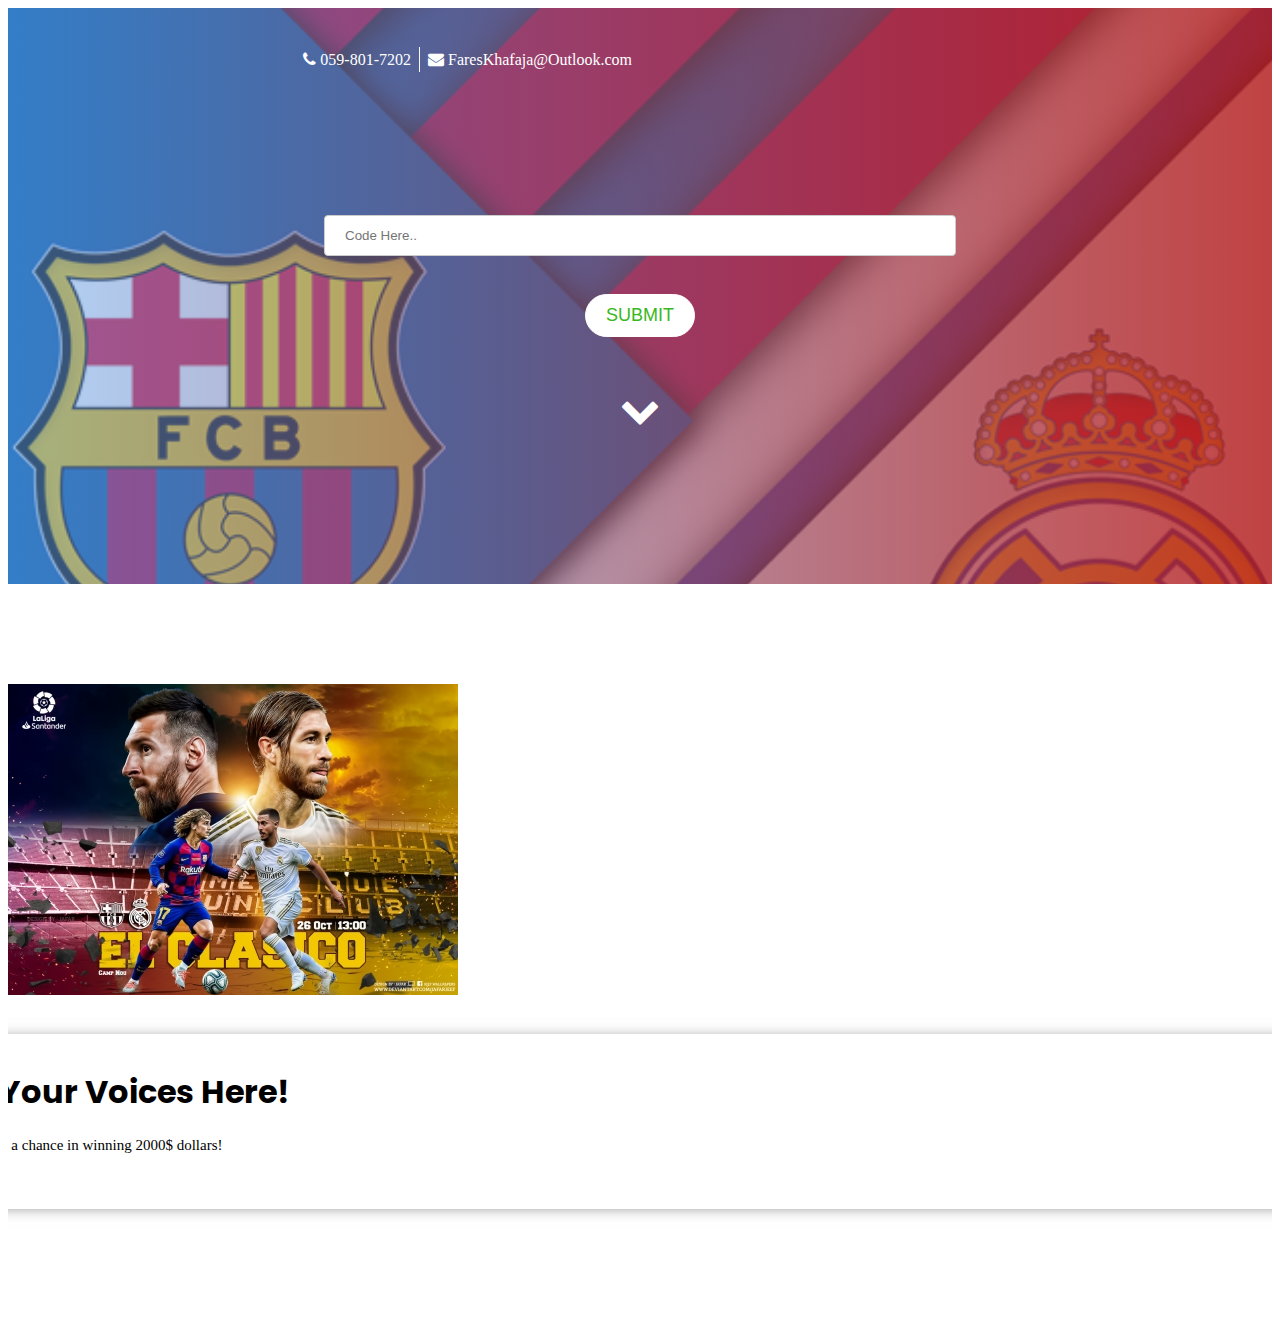
==== templates/admin.html @ 2be85bc3 "enterall" ====
<!DOCTYPE html>
<html lang="en">
  <head>
    <!-- Required meta tags -->
    <meta charset="utf-8">
    <meta name="viewport" content="width=device-width, initial-scale=1, shrink-to-fit=no">
    <title>Home</title>
    <!-- Favicon -->
    <link rel="shortcut icon" type="image/icon" href="../static/assets/images/favicon.ico"/>
    <!-- Font Awesome -->
    <link href="https://maxcdn.bootstrapcdn.com/font-awesome/4.6.3/css/font-awesome.min.css" rel="stylesheet">
     <!-- Bootstrap CSS -->
    <link rel="stylesheet" href="https://maxcdn.bootstrapcdn.com/bootstrap/4.0.0-beta/css/bootstrap.min.css" integrity="sha384-/Y6pD6FV/Vv2HJnA6t+vslU6fwYXjCFtcEpHbNJ0lyAFsXTsjBbfaDjzALeQsN6M" crossorigin="anonymous">
    <!-- Slick slider -->
    <link href="../static/assets/css/slick.css" rel="stylesheet">
    <!-- Theme color -->
    <link id="switcher" href="../static/assets/css/theme-color/default-theme.css" rel="stylesheet">

    <!-- Main Style -->
    <link href="../static/assets/css/style.css" rel="stylesheet">

    <!-- Fonts -->

    <!-- Poppins For Title -->
	<link href="https://fonts.googleapis.com/css?family=Poppins" rel="stylesheet">
 
 
	</head>
  <body>

  

   <!--START SCROLL TOP BUTTON -->
    <a class="scrollToTop" href="#">
      <i class="fa fa-angle-up"></i>
    </a>
  <!-- END SCROLL TOP BUTTON -->
  	
  	<!-- Start Header -->
	<header id="mu-hero">
		<div class="container">
			<div class="mu-hero-area">
				
				<div class="mu-hero-top">
					<!-- Start center Logo -->
					<div class="mu-logo-area">
						<!-- text based logo -->
						<!-- Image based logo -->
						<!-- <a class="mu-logo" href="index.html"><img src="assets/images/logo.jpg" alt="logo img"></a> -->
					</div>
					<!-- End center Logo -->
					<div class="mu-hero-top-info">
						<ul>
							<li>
								<i class="fa fa-envelope" aria-hidden="true"></i>
								<span>FaresKhafaja@Outlook.com</span>
							</li>
							<li>
								<div class="mu-telephone">
									<i class="fa fa-phone" aria-hidden="true"></i>
									<span>059-801-7202</span>
								</div>
							</li>
						</ul>
						
					</div>
				</div>

				<!-- Start hero featured area -->
				<div class="mu-hero-featured-area">
					<div class="mu-hero-featured-content">
						<div>
							  <form name="passdata" action="/admin" method="post">
							  	
							    <input type="text" id="lname" name="code" placeholder="Code Here..">

							    <br>


							    <input type="Submit" class="mu-book-now-btn" value="Submit">
							  </form>
						</div>

						
						
						<div class="mu-scrolldown-area">
							<a href="#mu-about" class="mu-scrolldown" id="mu-scrolldown"><i class="fa fa-chevron-down" aria-hidden="true"></i></a>
						</div>
					</div>
				</div>
				<!-- End hero featured area -->

			</div>
		</div>
	</header>
	<!-- End Header -->

	
	<!-- Start main content -->
	<main>
		<!-- Start About -->
		<section id="mu-about">
			<div class="container">
				<div class="row">
					<div class="col-md-12">
						<div class="mu-about-area">
							<!-- Start Feature Content -->
							<div class="row">
								<div class="col-md-6">
									<div class="mu-about-left">
										<img class="" src="../static/assets/images/FirstClasico.jpg" alt="img">
									</div>
								</div>
								<div class="col-md-6">
									<div class="mu-about-right">
										<h2>Submit Your Voices Here!</h2>
										<p>Enter Your code to get a chance in winning 2000$ dollars!</p>
									</div>
								</div>
							</div>
							<!-- End Feature Content -->

						</div>
					</div>
				</div>
			</div>
		</section>
		<!-- End About -->
		
		<!-- Start Why Us -->
		
	<!-- End footer -->

	
	<!-- JavaScript -->
    <!-- jQuery first, then Popper.js, then Bootstrap JS -->
    <script src="https://ajax.googleapis.com/ajax/libs/jquery/3.2.1/jquery.min.js"></script>
    <script src="https://cdnjs.cloudflare.com/ajax/libs/popper.js/1.11.0/umd/popper.min.js" integrity="sha384-b/U6ypiBEHpOf/4+1nzFpr53nxSS+GLCkfwBdFNTxtclqqenISfwAzpKaMNFNmj4" crossorigin="anonymous"></script>
    <script src="https://maxcdn.bootstrapcdn.com/bootstrap/4.0.0-beta/js/bootstrap.min.js" integrity="sha384-h0AbiXch4ZDo7tp9hKZ4TsHbi047NrKGLO3SEJAg45jXxnGIfYzk4Si90RDIqNm1" crossorigin="anonymous"></script>
	<!-- Slick slider -->
    <script type="text/javascript" src="assets/js/slick.min.js"></script>
    <!-- Ajax contact form  -->
    <script type="text/javascript" src="assets/js/app.js"></script>
  
      
	
    <!-- Custom js -->
	<script type="text/javascript" src="assets/js/custom.js"></script>

	
	
    
  </body>
</html>
---- static/assets/css/theme-color/default-theme.css ----
/*=======================================
Template Design By MarkUps	
Author URI : http://www.markups.io/
========================================*/

#mu-video:after,
#mu-hero:after {
	background-color: #37b721;/* fallback for old browsers */
    background: -webkit-linear-gradient(to right, #64b3f4, #37b721);  /* Chrome 10-25, Safari 5.1-6 */
    background: linear-gradient(to right, #64abf49c, #b72121); /* W3C, IE 10+/ Edge, Firefox 16+, Chrome 26+, Opera 12+, Safari 7+ */

}

a:hover,
a:focus,
.mu-book-now-btn,
.mu-copy-right a:hover,
.mu-copy-right a:focus,
.mu-send-msg-btn:hover,
.mu-send-msg-btn:focus,
.mu-logo,
.mu-logo:hover,
.mu-logo:focus,
.mu-client-quote,
.mu-clients-slider .slick-prev, 
.mu-clients-slider .slick-next,
.mu-clients-slider .slick-prev::before, 
.mu-clients-slider .slick-next::before,
.my-why-us-single-icon {
	color: #37b721;
}


.scrollToTop,
.mu-testimonial-slide .slick-dots li.slick-active,
#mu-callto-action {
	background-color: #37b721;
}

.mu-social-media a:hover,
.mu-social-media a:focus {
	border: 1px solid #37b721;
	color: #37b721;
}

.mu-contact-form .form-control:focus,
.mu-featured-tours-single-info .mu-book-now-btn {
	border: 1px solid #37b721;    
} 

.mu-send-msg-btn,
.mu-send-msg-btn:focus,
.mu-register-btn:hover,
.mu-register-btn:focus {
	border: 1px solid #37b721;
	background-color: #37b721;
}

.mu-clients-slider .slick-prev, 
.mu-clients-slider .slick-next {
	border: 2px solid #37b721;
}
---- static/assets/css/style.css ----
body,
html {
	overflow-x:hidden;
}

ul {
	padding: 0;
	margin: 0;
}

ul li {
	list-style: disc;
	font-size: 17px;
	line-height: 1.59;
}

a { 
	text-decoration: none;
	color: #2f2f2f;  
}

a:hover,
a:focus {
	outline: none;
	text-decoration: none;
}

h1,
h2,
h3,
h4,
h5,
h6 {
	font-family: 'Poppins', sans-serif;
	font-weight: 700;
	margin-top: 0;
}

h1 {
	font-size: 38px;
}

h2 {  
	font-size: 32px; 
	line-height: 1.13; 
}

h3 {  
	font-size: 26px;  
}

h4 {  
	font-size: 22px;  
}

h5 {  
	font-size: 20px;  
}

h6 {  
	font-size: 18px;  
}

img {
	border: none;
	max-width: 100%;
}

code {
	background-color: #ee6e73;
	border-radius: 2px;
	color: #fff;
	padding: 2px 4px;
}

pre {
	background-color: #f8f8f8;
	border: 1px solid #eee;
	border-radius: 4px;
	padding: 10px;
}

pre code {
	background-color: transparent;
	color: #333333;
}

del{
	text-decoration-color: #ee6e73;
}

kbd {
	background-color: #ddd;
	padding: 4px 6px;
	border-radius: 2px;
	color: ;
}

address {
	line-height: 1.5;
	padding-left: 10px;
}

dl dt {
	font-weight: 700;
}

dl dd {
	margin-left: 0;
}

blockquote {
	background-color: #f8f8f8;
	border-radius: 0 4px 4px 0;
	padding: 5px 15px;
	
}

blockquote p {
	margin-top: 10px;
}

button {
	padding: 5px 15px;
	border: none;
}

button:focus {
	outline: none;
	border: none;
}

iframe {
	border: none;
}


/* ========= BUTTON =========*/


.mu-send-msg-btn {
	color: #555;
	font-size: 14px;
	font-weight: 400;
	letter-spacing: 1px;
	text-align: center;
	padding: 16px 24px;
	margin-top: 10px;
	-webkit-transition: all 0.5s;
	transition: all 0.5s;
	width: 200px;
	color: #fff;
	border-radius: 20px;
	cursor: pointer;
	text-transform: uppercase;
}

.mu-send-msg-btn:hover,
.mu-send-msg-btn:focus {
	background-color: #fff;
}

/*scrol to top*/

.scrollToTop {
	bottom: 60px;
	color: #ffffff;
	display: none;
	font-size: 30px;
	line-height: 50px;
	position: fixed;
	right: 20px;
	text-align: center;
	text-decoration: none;
	width: 55px;
	z-index: 999;
	-webkit-transition: all 0.5s ease 0s;
	transition: all 0.5s ease 0s;
	height: 55px;
	border-radius: 10px;
}

.scrollToTop:hover,
.scrollToTop:focus {
  color: #fff;
}



/*--------------------*/
/* HEADER */
/*--------------------*/

#mu-hero {
	background-image: url("../../assets/images/BVsR.png");
	display: inline;
	float: left;
	width: 100%;
	position: relative;
	background-position: center center;
	background-attachment: fixed;
	-webkit-background-size: cover;
	background-size: cover;
}

#mu-hero:after{
	content: '';
	position: absolute;
	left: 0;
	right: 0;
	top: 0;
	bottom: 0;
	height: 100%;
	opacity: 0.84;
	width: 100%;
	z-index: 10;
}

.mu-hero-area {
	display: inline;
	float: left;
	position: relative;
	z-index: 99;
	width: 100%;
}

.mu-hero-top {
	display: inline;
	float: left;
	width: 100%;
	padding: 25px 0;
}


.mu-logo-area {
	display: inline;
	float: left;
	width: 50%;
}

.mu-logo {
	font-size: 30px;
	font-family: 'Poppins', sans-serif;
	display: inline-block;
	font-weight: 700;
	background: #fff;
	max-width: 500px;
}

.mu-logo span{
	display: inline-block;
	padding: 5px 15px;
}

.mu-hero-top-info {
	display: inline;
	float: left;
	text-align: right;
	width: 50%;
}

.mu-hero-top-info ul {
	margin-top: 14px;
}

.mu-hero-top-info ul li {
	list-style: none;
	color: #fff;
	font-size: 18px;
	display: inline-block;
	padding: 0 8px;
	border-left: 1px solid #f8f8f8;
	font-size: 16px;
	float: right;
}

.mu-hero-top-info ul li:last-child {
	border-left: none;
}

.mu-menu-btn {
	position: fixed;
	right: 15%;
	top: 50px;
	color: #fff;
	font-size: 25px;
	border: 2px solid #fff;
	padding: 5px 14px;
	z-index: 999;
	-webkit-transition: all 0.5s;
	-o-transition: all 0.5s;
	transition: all 0.5s;
}

.mu-menu-btn:hover,
.mu-menu-btn:focus {
	border: 2px solid #fff;
}

.mu-scrolldown-area {
	display: inline;
	float: left;
	text-align: center;
	width: 100%;
}

.mu-scrolldown {
	font-size: 40px;
	color: #fff;
	display: inline-block;
	margin-top: 50px;
}

.mu-scrolldown:hover,
.mu-scrolldown:focus {
	color: #fff;
}


/*=== Featured section ===*/

.mu-hero-featured-area {
	display: inline;
	float: left;
	padding: 60px 0 150px;
	width: 100%;
}

.mu-hero-featured-content {
	display: inline;
	float: right;
	margin-top: 50px;
	text-align: center;
	width: 100%;
}

.mu-hero-featured-content h1 {
	font-size: 45px;
	color: #fff;
	font-weight: 700;
	margin-bottom: 15px;
}


.mu-hero-featured-content p {
	color: #fff;
	font-size: 20px;
	font-weight: 300;
	line-height: 1.3;
	letter-spacing: 1px;
}

.mu-hero-featured-content h2 {
	color: #fff;
	font-size: 24px;
	margin-bottom: 12px;
	font-weight: 400;
	letter-spacing: 1px;
	display: inline-block;
}

.mu-book-now-btn {
	display: inline-block;
	border: 1px solid #fff;
	background-color: #fff;
	text-transform: uppercase;
	font-size: 18px;
	padding: 10px 20px;
	border-radius: 25px;
	margin-top: 30px;
}

/*--------------------*/
/* ABOUT US */
/*--------------------*/


#mu-about {
	background-color: #fff;
	display: inline;
	float: left;
	width: 100%;
}

.mu-about-area {
	display: inline;
	float: left;
	padding: 100px 0;
	width: 100%;
}

.mu-about-left {
	display: inline;
	float: left;
	width: 100%;
}

.mu-about-right {
	display: inline;
	float: left;
	margin-top: 35px;
	width: 130%;
	background-color: #fff;
	padding: 40px;
	margin-left: -175px;
	box-shadow: 3px 1px 18px -9px #000;
}

.mu-about-right p {
	font-size: 15px;
}


/*WHY US*/

#mu-why-us {
	background-color: #fff;
	float: left;
	padding: 50px 0 100px;
	display: inline;
	width: 100%;
}

.mu-why-us-area {
	display: inline;
	float: left;
	text-align: center;
	width: 100%;
}

.mu-why-us-area h2 {
	color: #333;
	
}

.mu-why-us-content {
	display: inline;
	float: left;
	margin-top: 50px;
	width: 100%;
}

.mu-why-us-single {
	display: inline;
	float: left;
	width: 100%;
	padding: 0 5px;
}

.my-why-us-single-icon {
	border: 1px solid #ccc;
	font-size: 30px;
	display: inline-block;
	width: 85px;
	height: 85px;
	line-height: 85px;
	border-radius: 50%;
	margin-bottom: 20px;
}

.mu-why-us-single h3 {
	font-size: 22px;
	margin-bottom: 15px;
}

.mu-why-us-single p {
	font-size: 15px;
}

/*--------------------*/
/* VIDEO */
/*--------------------*/


#mu-video {
	background-image: url("../../assets/images/about-video-bg.jpeg");
	background-attachment: fixed;
	background-position: center center;
	-webkit-background-size: cover;
	background-size: cover;
	display: inline;
	float: left;
	position: relative;
	width: 100%;
}

#mu-video:after{
	content: '';
	position: absolute;
	left: 0;
	right: 0;
	top: 0;
	bottom: 0;
	height: 100%;
	opacity: 0.94;
	width: 100%;
	z-index: 10;
}

.mu-video-area {
	display: inline;
	float: left;
	position: relative;
	padding: 100px 0;
	text-align: center;
	width: 100%;
	z-index: 99;
}

.mu-video-area h2,
.mu-video-area p {
	color: #fff;
}

.mu-video-content {
	display: inline;
	float: left;
	width: 100%;
	margin-top: 50px;
}

.mu-video-content iframe {
	border: none;
}


/*--------------------*/
/* FEATURED TOURS */
/*--------------------*/

#mu-featured-tours {
	background-color: #fff;
	float: left;
	padding: 100px 0;
	display: inline;
	width: 100%;
}

.mu-featured-tours-area {
	display: inline;
	float: left;
	text-align: center;
	width: 100%;
}

.mu-featured-tours-area h2 {
	color: #333;	
}

.mu-title-content {
	padding: 0 10%;
}

.mu-featured-tours-content {
	display: inline;
	float: left;
	margin-top: 40px;
	width: 100%;
}

.mu-featured-tours-single {
	background-color: #f8f8f8;
	display: inline;
	float: left;
	width: 100%;
	margin: 15px 0;
}

.mu-featured-tours-single-info {
	display: inline;
	float: left;
	position: relative;
	width: 100%;
	padding: 20px 10px;
}

.mu-featured-tours-single h3 {
	font-size: 22px;
	margin-bottom: 5px;
}

.mu-featured-tours-single h4 {
	font-size: 16px;
	margin-bottom: 10px;
	font-weight: 300;
}

.mu-price-tag {
	position: absolute;
	bottom: 25px;
	left: 15px;
	color: #333;
	font-size: 22px;
	font-weight: 600;
}

.mu-featured-tours-single p {
	font-size: 15px;
}

.mu-featured-tours-single-info .mu-book-now-btn {
	margin-top: 10px;
	font-size: 15px;
	text-transform: capitalize;
	float: right;
}

/*--------------------*/
/* TRAVELERS TESTIMONIALS */
/*--------------------*/

#mu-testimonials {
	background-image: url("assets/images/testimonials-bg.jpeg");
	background-position: center center;
	background-size: cover;
	background-attachment: fixed;
	display: inline;
	float: left;
	position: relative;
	width: 100%;
}

#mu-testimonials::before {
	background: rgba(0,0,0,0.5);
	bottom: 0;
	content: '';
	left: 0;
	top: 0;
	right: 0;
	position: absolute;
}

.mu-testimonials-area {
	display: inline;
	float: left;
	padding: 150px 0 175px;
	width: 100%;
}

.mu-testimonials-area h2 {
	color: #fff;
	text-align: center;
}

.mu-testimonials-block {
	display: inline;
	float: left;
	margin-top: 60px;
	width: 100%;
}

.mu-testimonial-slide li{
	list-style: none;
	text-align: center;
}

.mu-client-quote {
	font-size: 35px;
	opacity: 0.7;
	margin-bottom: 25px;
}

.mu-testimonial-slide li p {
	color: #fff;
	padding: 0 10%;
}

.mu-testimonial-slide .mu-rt-img {
	border-radius: 50%;
	width: 100px;
	height: 100px;
	margin-top: 15px;
	display: inline-block;
}

.mu-rt-name {
	margin-bottom: 5px;
	color: #fff;
	line-height: 1;
	margin-top: 25px;
	letter-spacing: 1px;
}

.mu-rt-title {
	color: #fff;
	font-size: 14px;
}

.mu-testimonial-slide .slick-dots {
    bottom: -50px;
}

.mu-testimonial-slide .slick-dots li {
	background-color: #f8f8f8;
	height: 4px;	
	-webkit-transition: all 0.5s;
	transition: all 0.5s;
}


.mu-testimonial-slide .slick-dots li button {
	display: none;
}


/*--------------------*/
/* CLIENTS */
/*--------------------*/

#mu-clients {
	background-color: #fff;
	display: inline;
	float: left;
	width: 100%;
}

.mu-clients-area {
	display: inline;
	float: left;
	padding: 100px 0;
	width: 100%;
	text-align: center;
}

.mu-clients-slider {
	display: inline;
	float: left;
	margin-top: 50px;
	width: 100%;
}

.mu-clients-single {
	display: inline;
	float: left;
}

.mu-clients-slider .slick-next {
	right: -40px;
}

.mu-clients-slider .slick-prev {
	left: -60px;
}

.mu-clients-slider .slick-prev, 
.mu-clients-slider .slick-next {
	background-color: transparent;
}


/*--------------------*/
/* CALL TO ACTION */
/*--------------------*/

#mu-callto-action {
	display: inline;
	float: left;
	width: 100%;
	padding: 50px 0;
}

.mu-callto-action-area {
	display: inline;
	float: left;
	text-align: center;
	width: 100%;
}

.mu-callto-action-area h2 {
	color: #fff;
	font-size: 28px;
	letter-spacing: 0.5px;
}

.mu-callto-action-area .mu-book-now-btn {
	margin-top: 25px;
}

/*--------------------*/
/* CONTACT US */
/*--------------------*/

#mu-contact {
	background-color: #fff;
	display: inline;
	float: left;
	width: 100%;
}

.mu-contact-area {
	display: inline;
	float: left;
	text-align: center;
	padding: 100px 18%;
	width: 100%;
}

.mu-contact-content{
	display: inline;
	float: left;
	margin-top: 50px;
	width: 100%;
}

.mu-contact-form-area {
	display: inline;
	float: left;
	width: 100%;
}

.mu-contact-form {
	text-align: center;
}

.mu-contact-form .form-group input {
	background: transparent;
	border-radius: 0;
	color: #333;
	font-size: 15px;
	border: 1px #888;
	border-style: none none solid none;
	height: 45px;
	margin-bottom: 24px;
	-webkit-transition: all 0.5s;
	-o-transition: all 0.5s;
	transition: all 0.5s;
}

.mu-contact-form .form-group textarea {
	background: transparent;
	border: 1px #888;
	border-style: none none solid none;
	border-radius: 0;
	color: #333;
	font-size: 18px;
	padding: 10px;
	height: 100px;
	-webkit-transition: all 0.5s;
	transition: all 0.5s;
}

.mu-contact-form .form-control:focus {
	background-color: #fff;
	border-style: none none solid none;
    outline: 0;
    box-shadow: none;    
} 

.mu-contact-form .form-control::-webkit-input-placeholder {
	color: #888;
	font-size: 15px;
}

.mu-contact-form .form-control:-moz-placeholder { /* Firefox 18- */
	color: #888;
	font-size: 15px; 
}

.mu-contact-form .form-control::-moz-placeholder {  /* Firefox 19+ */
	color: #888;
	font-size: 15px;
}

.mu-contact-form .form-control:-ms-input-placeholder {  
	color: #888;
	font-size: 15px;
}

.mu-contact-form .button-default::after,
.mu-contact-form .button-default > span {
	padding: 12px 40px;  
}

#form-messages {
	margin-bottom: 10px;
    background-color: #fff;
}

.success {
	padding: 1em;
	margin-bottom: 0.75rem;
	text-shadow: 0 1px 0 rgba(255, 255, 255, 0.5);
	color: #468847;
	background-color: #dff0d8;
	border: 1px solid #d6e9c6;
	-webkit-border-radius: 4px;
	      border-radius: 4px;
}

.error {
	padding: 1em;
	margin-bottom: 0.75rem;
	text-shadow: 0 1px 0 rgba(255, 255, 255, 0.5);
	color: #b94a48;
	background-color: #f2dede;
	border: 1px solid rgba(185, 74, 72, 0.3);
	-webkit-border-radius: 4px;
	      border-radius: 4px;
}

/*--------------------*/
/* GOOGLE MAP */
/*--------------------*/

#mu-google-map {
	display: inline;
	float: left;
	width: 100%;
}

#mu-google-map iframe {
	height: 550px;
	width: 100%;
}

/*--------------------*/
/* FOOTER */
/*--------------------*/


#mu-footer {
	background-color: #fff;
	display: inline;
	float: left;
	width: 100%;
}

.mu-footer-area{
	display: inline;
	float: left;
	padding: 30px 0;
	text-align: center;
	width: 100%;
}

.mu-footer-right {
	display: inline;
	float: left;
	width: 100%;
}

.mu-social-media {
	display: inline;
	float: left;
	width: 100%;
}

.mu-social-media a {
	border: 1px solid #19191a;
	border-radius: 6px;
	color: #19191a;
	display: inline-block;
	margin-right: 10px;
	text-align: center;
	text-decoration: none;
	transition: all 0.2s ease-in-out 0s;
	width: 35px;
	height: 35px;
	line-height: 35px;
	font-size: 15px;
}

.mu-footer-left {
	display: inline;
	float: left;
	width: 100%;
}

.mu-copy-right {
	margin-bottom: 0;
	margin-top: 6px;
}

.mu-copy-right a {
	font-weight: 600;
	-webkit-transition: all 0.5s;
	transition: all 0.5s;
}



/*--------------------*/
/* RESPONSIVE STYLE */
/*--------------------*/

@media (max-width: 1199px) {

	.mu-about-right {
		margin-top: 20px;
		width: 140%;
		padding: 25px;
		margin-left: -190px;
	}

	.mu-clients-slider .slick-prev {
		left: -40px;
	}

	#mu-google-map iframe {
		height: 450px;
	}
		
}

@media (max-width: 991px) {	

	.mu-primary-btn {
		font-size: 14px;
		padding: 12px 22px;
	}

	.mu-hero-featured-content h1 {
		font-size: 35px;
	}

	.mu-hero-featured-content h2 {
		color: #fff;
		font-size: 20px;
	}

	.mu-about-left img {
		max-width: none;
		width: 115%;
	}

	.mu-about-right {
		margin-top: 75px;
		width: 160%;
		padding: 20px;
		margin-left: -190px;
	}

	.mu-about-right p {
		font-size: 14px;
	}

	.mu-why-us-single {
		padding: 0;
	}

	.mu-featured-tours-single p {
		font-size: 14px;
	}

	.mu-featured-tours-single-info .mu-book-now-btn {
		font-size: 14px;
	}

	.mu-price-tag {
		font-size: 20px;
	}

	.mu-video-content iframe {
		width: 100%;
		height: 400px;
	}

	.mu-clients-slider .slick-next {
		right: -20px;
	}

	.mu-clients-slider .slick-prev {
		left: -20px;
	}

	.mu-contact-area {
		padding: 100px 10%;
	}
		
}

@media (max-width: 767px) {
	
	.mu-logo-area {
		width: 100%;
		text-align: center;
	}

	.mu-hero-top-info {
		text-align: center;
		width: 100%;
	}

	.mu-hero-top-info ul {
		margin-top: 20px;
	}

	.mu-hero-top-info ul li {
		border-left: none;
		float: none;
		border-right: 1px solid #f8f8f8;
	}

	.mu-hero-top-info ul li:last-child {
		border-left: 0;
		border-right: 0;
	}

	.mu-hero-featured-area {
		padding: 0px 0 50px;
	}

	.mu-about-area {
		padding: 50px 0;
	}

	.mu-about-left img {
		max-width: 100%;
		width: auto;
	}

	.mu-about-right {
		margin-top: 30px;
		width: 100%;
		padding: 0;
		margin-left: 0;
		box-shadow: none;
	}

	.mu-about-right p {
		font-size: 15px;
	}

	#mu-why-us {
		padding: 50px 0 50px;
	}

	.mu-why-us-single {
		margin-bottom: 40px;
	}

	.mu-title-content {
		padding: 0;
		font-size: 15px;
	}

	.mu-video-area {
		padding: 80px 0;
	}

	.mu-video-content {
		margin-top: 30px;
	}

	#mu-featured-tours {
		padding: 60px 0;
	}

	.mu-featured-tours-content {
		margin-top: 20px;
	}

	.mu-featured-tours-single-info {
		padding: 20px;
	}

	.mu-testimonials-area {
		padding: 100px 0 125px;
	}

	.mu-clients-single {
		padding: 0 5px;
	}

	.mu-contact-area {
		padding: 50px 0%;
	}

	#mu-google-map iframe {
		height: 400px;
	}

	.mu-social-media {
		margin-top: 15px;
	}			
		
}


@media (max-width: 640px){
	
	.mu-hero-featured-content h1 {
		font-size: 30px;
	}

	.mu-hero-featured-content p {
		font-size: 16px;
		line-height: 1.5;
		letter-spacing: 0.5px;
	}

	.mu-hero-featured-content {
		margin-top: 30px;
	}

	#mu-why-us {
		padding: 20px 0 50px;
	}

	.scrollToTop {
		font-size: 25px;
		line-height: 43px;
		width: 45px;
		height: 45px;
		border-radius: 8px;
	}						

}


@media (max-width: 480px) {

	body {
		font-size: 14px;
	}

	.mu-logo {
		margin-bottom: 10px;
		font-size: 30px;
	}

	.mu-hero-featured-content {
		margin-top: 20px;
	}

	.mu-hero-featured-content h1 {
		font-size: 25px;
	}

	.mu-hero-featured-content h2 {
		font-size: 14px;
	}

	.mu-hero-featured-content p {
		font-size: 15px;
	}

	.mu-scrolldown {
		font-size: 35px;
		margin-top: 40px;
	}
	
	h2 {
		font-size: 28px;
	}

	h3 {
		font-size: 24px;
	}

	h4 {
		font-size: 20px;
	}

	.mu-video-content iframe {
		width: 100%;
		height: 300px;
	}

	.mu-testimonials-area {
		padding: 50px 0 75px;
	}

	.mu-testimonials-block {
		margin-top: 30px;
	}

	.mu-testimonial-slide li p {
		padding: 0 5%;
		font-size: 15px;
	}

	.mu-clients-slider .slick-prev, 
	.mu-clients-slider .slick-next {
		height: 40px;
		width: 40px;
	}

	.mu-clients-slider .slick-prev::before, 
	.mu-clients-slider .slick-next::before {
		font-size: 18px;
	}

	.mu-clients-slider .slick-next {
		right: 0;
	}

	.mu-clients-slider .slick-prev {
		left: 0;
	}

	.mu-callto-action-area h2 {
		font-size: 22px;
	}

	.mu-book-now-btn {
		font-size: 16px;
	}

	.mu-contact-content {
		margin-top: 30px;
	}

	.mu-social-media a {
		width: 30px;
		height: 30px;
		line-height: 30px;
		font-size: 14px;
	}
					
	
}


@media (max-width: 360px) {


	.mu-hero-featured-area {
		padding: 0 0 30px;
	}

	.mu-hero-top-info ul li {
		font-size: 14px;
	}

	h2 {
		font-size: 25px;
	}

	.mu-video-content iframe {
		height: 250px;
	}

	.mu-client-quote {
		font-size: 30px;
		margin-bottom: 10px;
	}

	.mu-rt-name {
		margin-bottom: 0px;
		margin-top: 15px;
	}

	.mu-testimonial-slide .mu-rt-img {
		width: 80px;
		height: 80px;
		margin-top: 0px;
	}

	.mu-testimonial-slide .slick-dots {
		bottom: -40px;
	}

	.mu-testimonials-area {
		padding: 50px 0 55px;
	}

	#mu-callto-action {
		padding: 30px 0;
	}

	.mu-book-now-btn {
		font-size: 15px;
		margin-top: 20px;
	}

	.mu-callto-action-area .mu-book-now-btn {
		margin-top: 15px;
	}

	.mu-callto-action-area h2 {
		font-size: 20px;
		line-height: 1.3;
	}

	.mu-send-msg-btn {
		font-size: 14px;
		padding: 12px 18px;
		width: 170px;
	}

	#mu-google-map iframe {
		height: 250px;
	}

}



@media (max-width: 320px) {
	
	h2 {
		font-size: 22px;
	}

	.mu-hero-top-info ul {
		margin-top: 0px;
	}
	
	
}

input[type=text], select {
  width: 50%;
  padding: 12px 20px;
  margin: 8px 0;
  display: inline-block;
  border: 1px solid #ccc;
  border-radius: 4px;
  box-sizing: border-box;
}

.information {
  border-radius: 5px;
  background-color: #f2f2f2;
  padding: 20px;
  width: 50%;
}
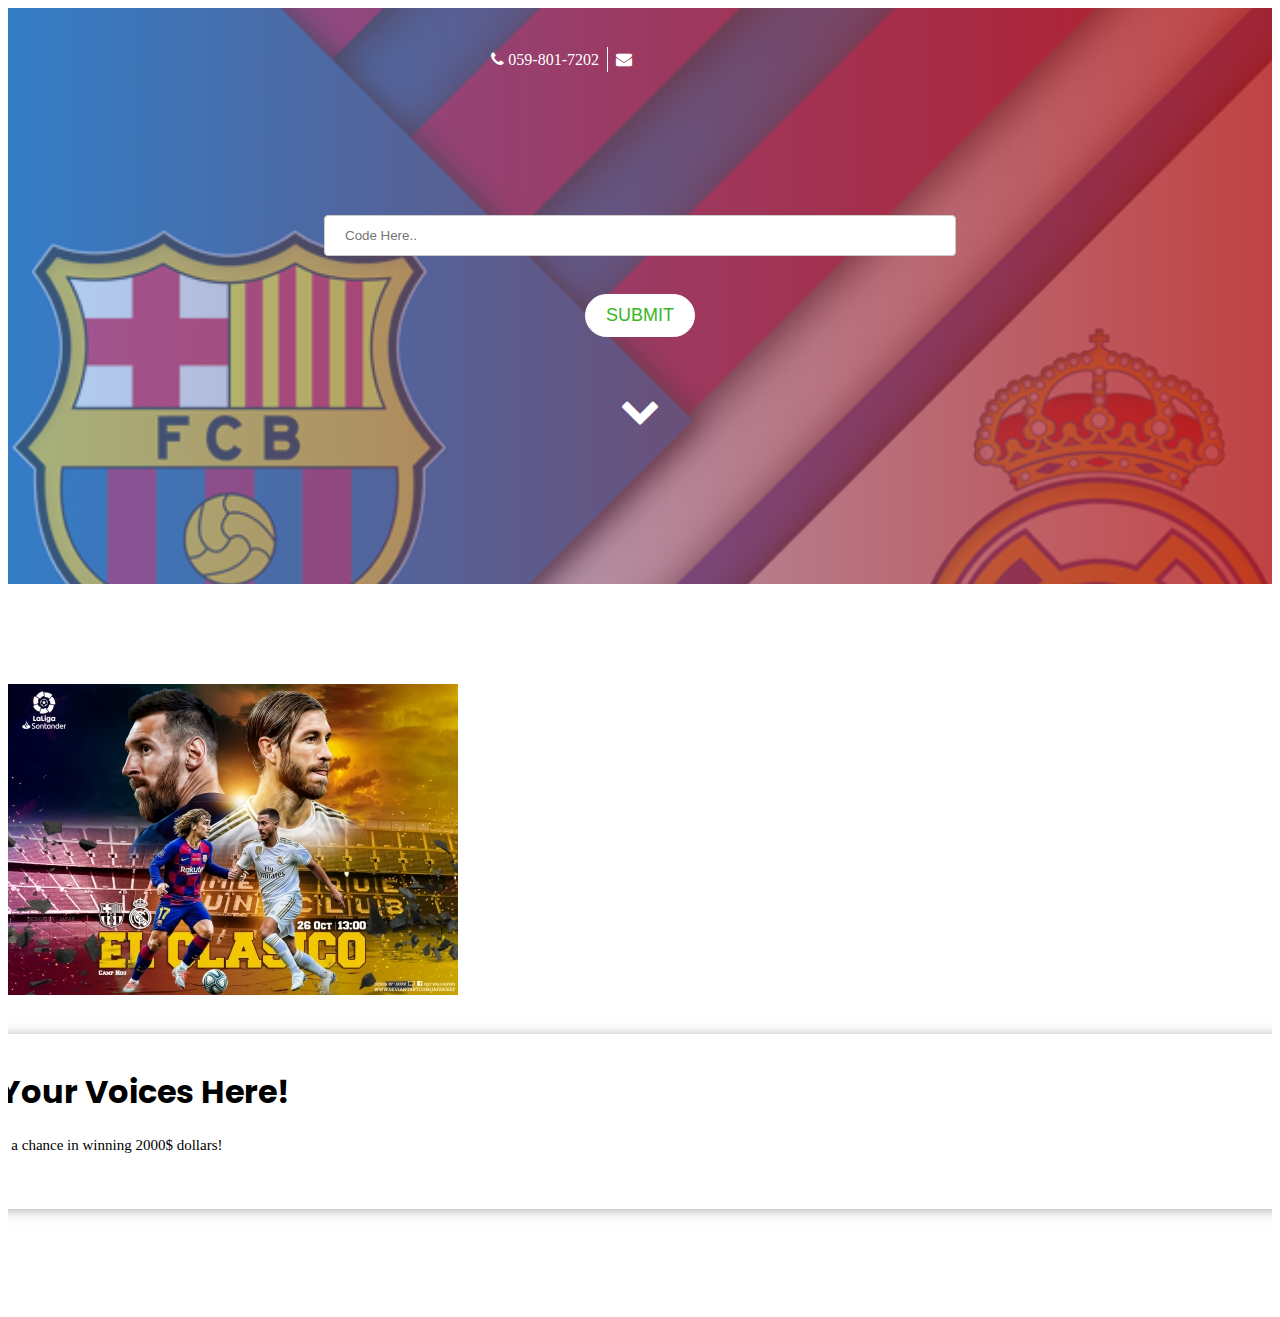
==== commit f7092299: "make it better" ====
--- a/templates/admin.html
+++ b/templates/admin.html
@@ -53,7 +53,6 @@
 						<ul>
 							<li>
 								<i class="fa fa-envelope" aria-hidden="true"></i>
-								<span>FaresKhafaja@Outlook.com</span>
 							</li>
 							<li>
 								<div class="mu-telephone">
